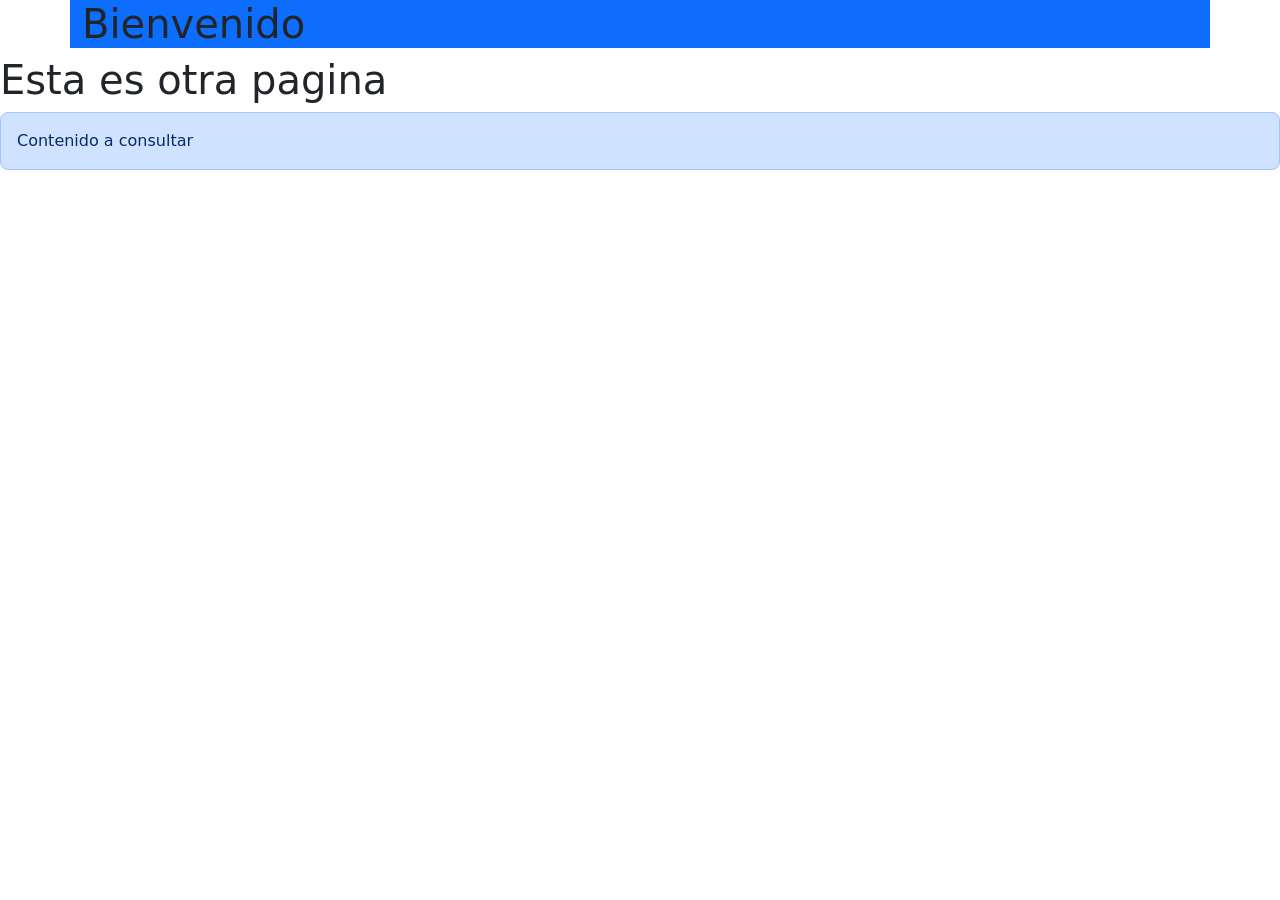
==== pagina2.html @ 605414da "Add files via upload" ====
<!doctype html>
<html lang="en">
<head>
    <meta charset="UTF-8">
    <meta name="viewport" content="width=device-width, initial-scale=1.0">
    <link href="https://cdn.jsdelivr.net/npm/bootstrap@5.3.8/dist/css/bootstrap.min.css" rel="stylesheet" integrity="sha384-sRIl4kxILFvY47J16cr9ZwB07vP4J8+LH7qKQnuqkuIAvNWLzeN8tE5YBujZqJLB" crossorigin="anonymous">
    <title>Inicio</title>
    <link rel="stylesheet" href="hoja_estilo.css">
</head>
<body>
    <div class="container bg-primary">
        <h1 class="alineacion">Bienvenido</h1>
    </div>
    <h1 class="saludo">Esta es otra pagina</h1>

    <div class="p-3 text-primary-emphasis bg-primary-subtle border border-primary-subtle rounded-3">
        Contenido a consultar
    </div>
    
</body>
</html>
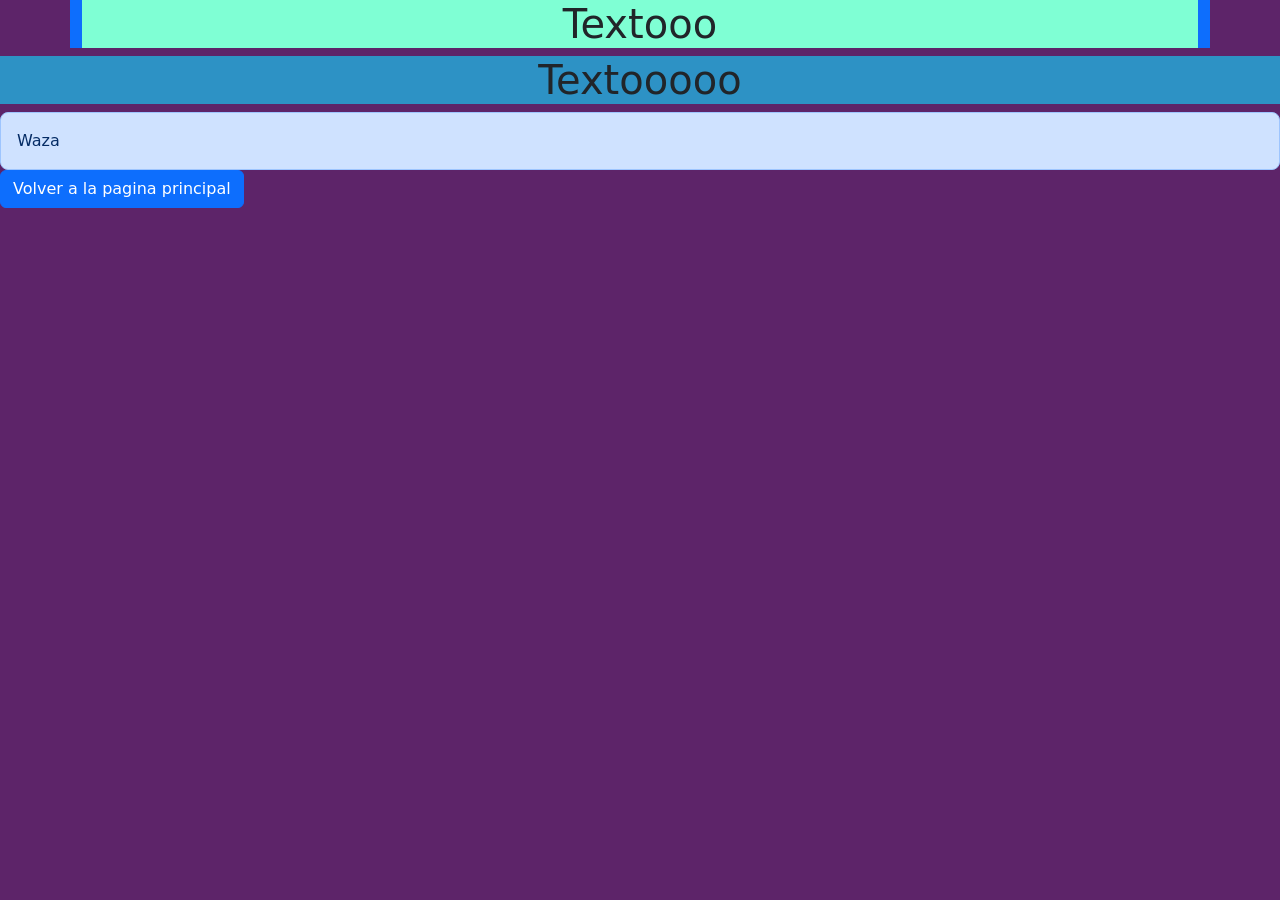
==== commit b5bc8482: "Update pagina2.html" ====
--- a/pagina2.html
+++ b/pagina2.html
@@ -9,13 +9,15 @@
 </head>
 <body>
     <div class="container bg-primary">
-        <h1 class="alineacion">Bienvenido</h1>
+        <h1 class="alineacion">Textooo</h1>
     </div>
-    <h1 class="saludo">Esta es otra pagina</h1>
+    <h1 class="saludo">Textooooo</h1>
 
     <div class="p-3 text-primary-emphasis bg-primary-subtle border border-primary-subtle rounded-3">
-        Contenido a consultar
+        Waza
     </div>
-    
+
+
+    <a href="index.html" class="btn btn-primary">Volver a la pagina principal</a>
 </body>
-</html>+</html>
--- a/hoja_estilo.css
+++ b/hoja_estilo.css
@@ -0,0 +1,19 @@
+h1.saludo { 
+            background-color:rgb(45, 146, 197);
+            text-align: center;
+        }
+body{
+            background-color: rgb(93, 36, 105);
+    }
+h1.alineacion{
+    text-align: center;
+    background-color: aquamarine;
+}
+img{
+    margin: 0 auto;
+    width: 600px;
+}
+a.enlace{
+    margin: 0 auto;
+    text-align: center ;
+}
